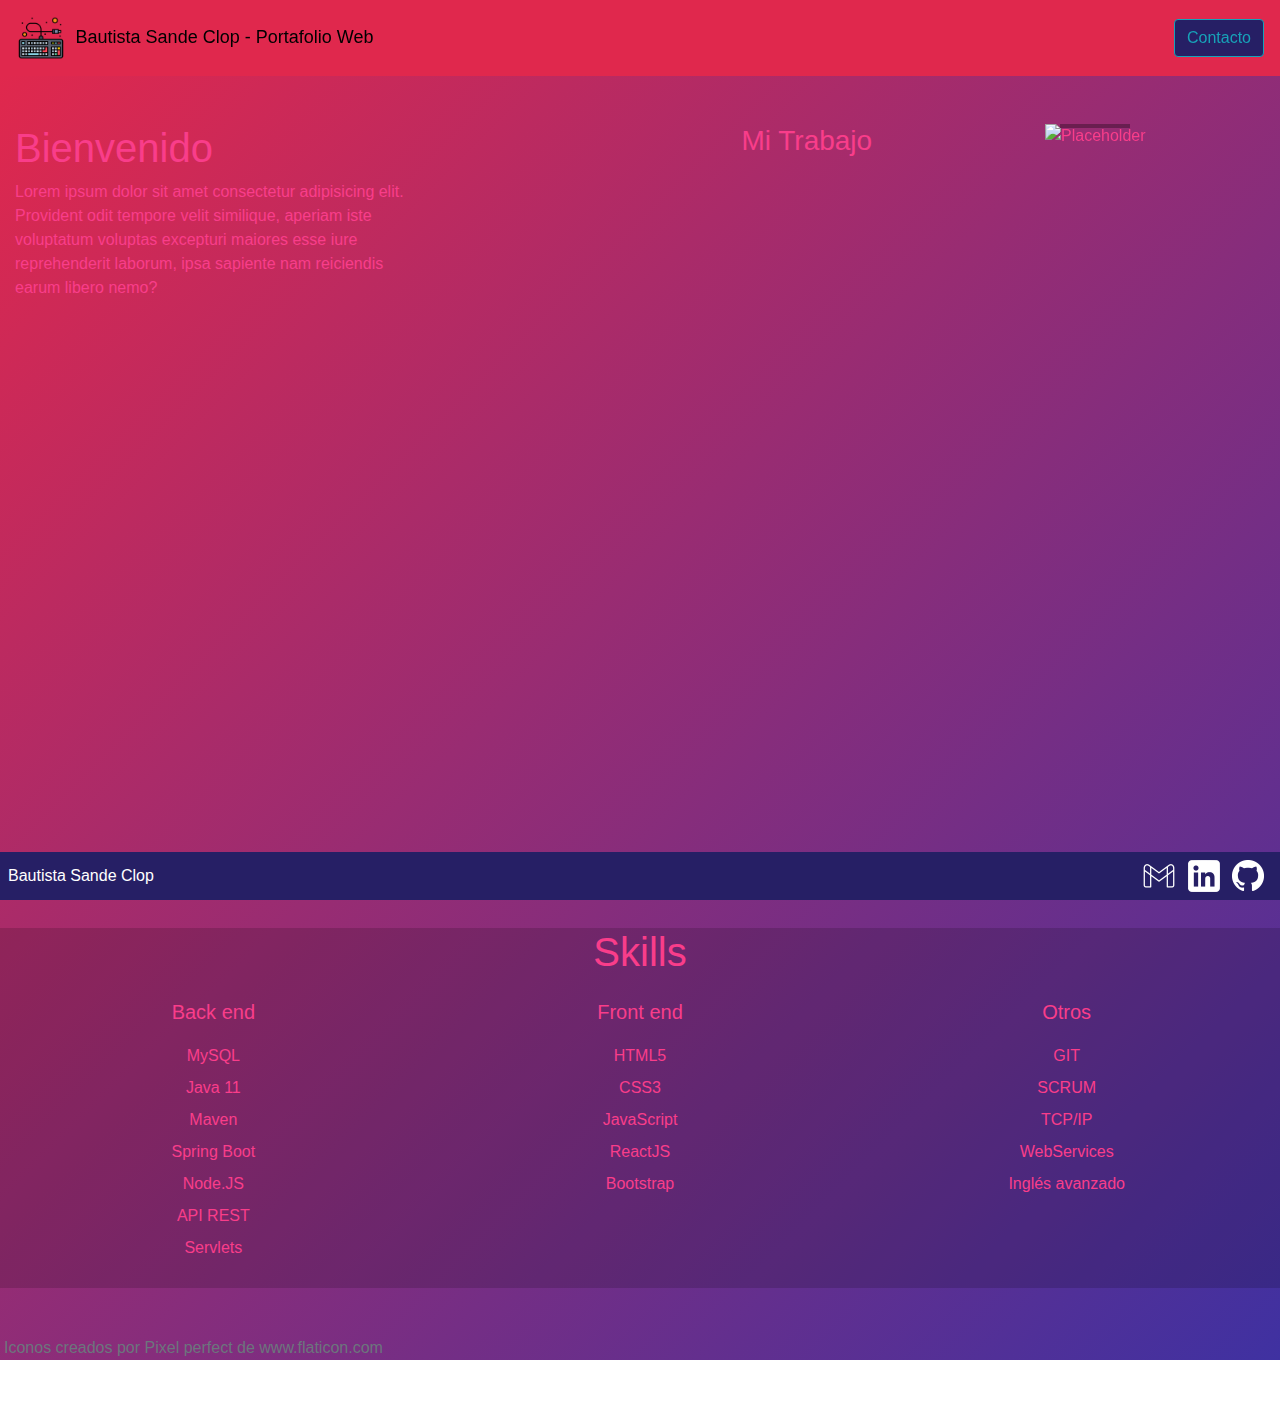
==== index.html @ 6f2c8ef2 "Se tomaron algunas deciciones sobre el fondo" ====
<!DOCTYPE html>
<html lang="en">

<head>

    <!-- Meta tags -->
    <meta charset="UTF-8">
    <meta name="viewport" content="width=O, initial-scale=1.0">
    <meta name="author" content="Bautista Sande Clop">
    <meta name="description" content="Portafolio web online de Bautista Sande Clop">

    <!-- CDN Bootstrap -->
    <link rel="stylesheet" href="https://cdn.jsdelivr.net/npm/bootstrap@4.3.1/dist/css/bootstrap.min.css"
        integrity="sha384-ggOyR0iXCbMQv3Xipma34MD+dH/1fQ784/j6cY/iJTQUOhcWr7x9JvoRxT2MZw1T" crossorigin="anonymous">

    <link rel="stylesheet" href="css/estilo.css">

    <title>Bautista Sande Clop - Portafolio Web</title>
</head>

<body>
    <!-- Navbar -->
    <header>
        <nav class="navbar navbar-expand-sm  sticky-top justify-content-between align-items-center">
            <span class="navbar-brand"><img width="50px" height="50px" src="images/keyboard.png" alt="teclado">
                <span class="navbar-text pl-1"> Bautista Sande Clop - Portafolio Web </span>
            </span>
            <button class="navbar-toggler" type="button" data-toggle="collapse" data-target="#navbarContenido"
                aria-controls="navbarContenido" aria-expanded="false" aria-label="Cambiar navegacion">
                <span class="navbar-toggler-icon"></span>
            </button>
            <div class="collapse navbar-collapse justify-content-end" id="navbarContenido">
                <a href="contacto.html"><button id="contacto"
                        class="btn btn-outline-info my-2 my-sm-0">Contacto</button></a>
            </div>
        </nav>
    </header>

    <main id="firstbackground">
        <!-- Intro y trabajos-->
        <div class="container-fluid pt-5" id="intro">
            <div class="row justify-content-between pb-2">
                <div class="col-md-4 align-self-start">
                    <h1>Bienvenido</h1>
                    <p>
                        Lorem ipsum dolor sit amet consectetur adipisicing elit. Provident odit tempore velit
                        similique, aperiam iste voluptatum voluptas excepturi maiores esse iure reprehenderit
                        laborum, ipsa sapiente nam reiciendis earum libero nemo?
                    </p>
                </div>
                <!-- Carousel -->
                <div class="col-md-6 d-flex flex-wrap justify-content-around pr-md-5 ">
                    <h3>Mi Trabajo</h3>
                    <div id="carouselControls" class="carousel slide" data-ride="carousel">
                        <div class="carousel-inner">
                            <div class="carousel-item w-100 active">
                                <img class="w-100 d-block" src="https://picsum.photos/1920/1080" alt="Placeholder">
                                <div class="carousel-caption d-none d-lg-block">
                                    <h5>Placeholder</h5>
                                    <p>Lorem ipsum dolor sit amet.</p>
                                </div>
                            </div>
                        </div>
                    </div>
                </div>
            </div>
        </div>

        <!-- Skills -->
        <div class="container-fluid pb-4" id="skillsSection">
            
            <div class="row justify-content-center pb-3">
                <h1>Skills</h1>
            </div>

            <!-- Headers -->
            <div class="row justify-content-between pb-2">
                <div class="col d-flex justify-content-center">
                    <h5>Back end</h5>
                </div>
                <div class="col d-flex justify-content-center">
                    <h5>Front end</h5>
                </div>
                <div class="col d-flex justify-content-center">
                    <h5>Otros</h5>
                </div>
            </div>

            <!-- Contenido -->
            <div class="row py-1">
                <div class="col d-flex justify-content-center">
                     MySQL
                </div>
                <div class="col d-flex justify-content-center">
                    HTML5
                </div>
                <div class="col d-flex justify-content-center">
                    GIT
                </div>
            </div>
            <div class="row py-1">
                <div class="col d-flex justify-content-center">
                    Java 11
                </div>
                <div class="col d-flex justify-content-center">
                    CSS3
                </div>
                <div class="col d-flex justify-content-center">
                    SCRUM
                </div>
            </div>
            <div class="row py-1">
                <div class="col d-flex justify-content-center">
                    Maven
                </div>
                <div class="col d-flex justify-content-center">
                    JavaScript
                </div>
                <div class="col d-flex justify-content-center">
                    TCP/IP
                </div>
            </div>
            <div class="row py-1">
                <div class="col d-flex justify-content-center">
                    Spring Boot
                </div>
                <div class="col d-flex justify-content-center">
                    ReactJS
                </div>
                <div class="col d-flex justify-content-center">
                    WebServices
                </div>
            </div>
            <div class="row py-1">
                <div class="col d-flex justify-content-center">
                    Node.JS
                </div>
                <div class="col d-flex justify-content-center">
                    Bootstrap
                </div>
                <div class="col d-flex justify-content-center">
                    Inglés avanzado
                </div>
            </div>
            <div class="row py-1">
                <div class="col d-flex justify-content-center">
                    API REST
                </div>
                <div class="col d-flex justify-content-center">

                </div>
                <div class="col d-flex justify-content-center">

                </div>
            </div>
            <div class="row py-1">
                <div class="col d-flex justify-content-center">
                    Servlets
                </div>
                <div class="col d-flex justify-content-center">

                </div>
                <div class="col d-flex justify-content-center">

                </div>
            </div>
        </div>
         <!-- Credits -->
        <footer class="pt-5">
        <span class="text-muted pl-1"> Iconos creados por <a class="text-muted"
        href="https://www.flaticon.com/authors/pixel-perfect" title="Pixel perfect"> Pixel perfect </a> de <a
        class="text-muted" href="https://www.flaticon.com/" title="Flaticon">www.flaticon.com</a></span>
        </footer>
    </main>
    

    <footer>
        <!-- Fixed footer -->
        <div class="container-fluid pb-3"></div>
        <div class="d-flex flex-row align-items-center justify-content-between fixed-bottom" id="footer">
            <div class="pl-2 pb-0">
                Bautista Sande Clop
            </div>
            <div class="pr-3 p-2 iconlink">
                <a class="pr-2" href="mailto:sandeclopbautista@gmail.com" target="_blank"><img
                        src="images/icons8-gmail-32.png" alt="gmail"></a>
                <a class="pr-2" href="https://www.linkedin.com/in/bautista-sande-clop-1006b621a/" target="_lank"> <img
                        src="images/linkedin32px.png" alt="linkedin"> </a>
                <a href="https://github.com/BSandeClop" target="_blank"> <img src="images/GitHub-Mark-Light-32px.png"
                        alt="github"> </a>
            </div>
        </div>
    </footer>





    <!--JQuery, Popper.js y Bootstrap CDNs-->
    <script src="https://code.jquery.com/jquery-3.3.1.slim.min.js"
        integrity="sha384-q8i/X+965DzO0rT7abK41JStQIAqVgRVzpbzo5smXKp4YfRvH+8abtTE1Pi6jizo" crossorigin="anonymous">
    </script>
    <script src="https://cdn.jsdelivr.net/npm/popper.js@1.14.7/dist/umd/popper.min.js"
        integrity="sha384-UO2eT0CpHqdSJQ6hJty5KVphtPhzWj9WO1clHTMGa3JDZwrnQq4sF86dIHNDz0W1" crossorigin="anonymous">
    </script>
    <script src="https://cdn.jsdelivr.net/npm/bootstrap@4.3.1/dist/js/bootstrap.min.js"
        integrity="sha384-JjSmVgyd0p3pXB1rRibZUAYoIIy6OrQ6VrjIEaFf/nJGzIxFDsf4x0xIM+B07jRM" crossorigin="anonymous">
    </script>

</body>

</html>
---- css/estilo.css ----
#footer {
    background-color: #261f65;
    color: white;
}

.navbar-toggler-icon {
    background-image: url(/images/menu.png);
}

.carousel-caption {
    color: #5ef3fb;
    background-color: rgb(0, 0, 0, 0.3);
}

#intro{
    min-height: calc(100vh - 48px);
}

#skillsSection {
    background-color:rgb(0, 0, 0, 0.15) ; 
}

#contactoBody {
    background: linear-gradient(-45deg, #e0284d, #3f31a1, #261f65, #3f31a1, #e0284d);
    background-size: 400% 400%;
    animation: gradient 30s ease infinite;
}



@keyframes gradient {
    0% {
        background-position: 0% 50%;
    }

    50% {
        background-position: 100% 50%;
    }

    100% {
        background-position: 0% 50%;
    }
}

#firstbackground {
    min-height: calc(100vh - 76px);
    background: linear-gradient(-45deg, #e0284d, #3f31a1, #261f65, #3f31a1, #e0284d);
    background-size: 400% 400%;
    animation: gradient 30s ease infinite;
}

main {
    color: #f93d8a;
}

header {
    color: black;
    background-color: #e0284d;
}

.modal-content {
    background-color: #3f31a1;
}

.modal-header {
    color: black;
    background-color: #e0284d;
}

.modal-body {
    color: #f93d8a;
    background-color: #3f31a1;
}

body {
    padding-bottom: 32px;
}

.navbar-text {
    font-size: 18px;
}

.navbar-text:hover {
    font-size: 18px;
    animation: pulse;
}

#container {
    color: #5ef3fb;
}

#emailHelp {
    color: #5ef3fb;
}

.icon32 {
    width: 32px;
    height: 32px;
}

label {
    color: #5ef3fb;
}

#enviar {
    color: #5ef3fb;
    background-color: #261f65;
}

#contacto {
    background-color: #261f65;
}
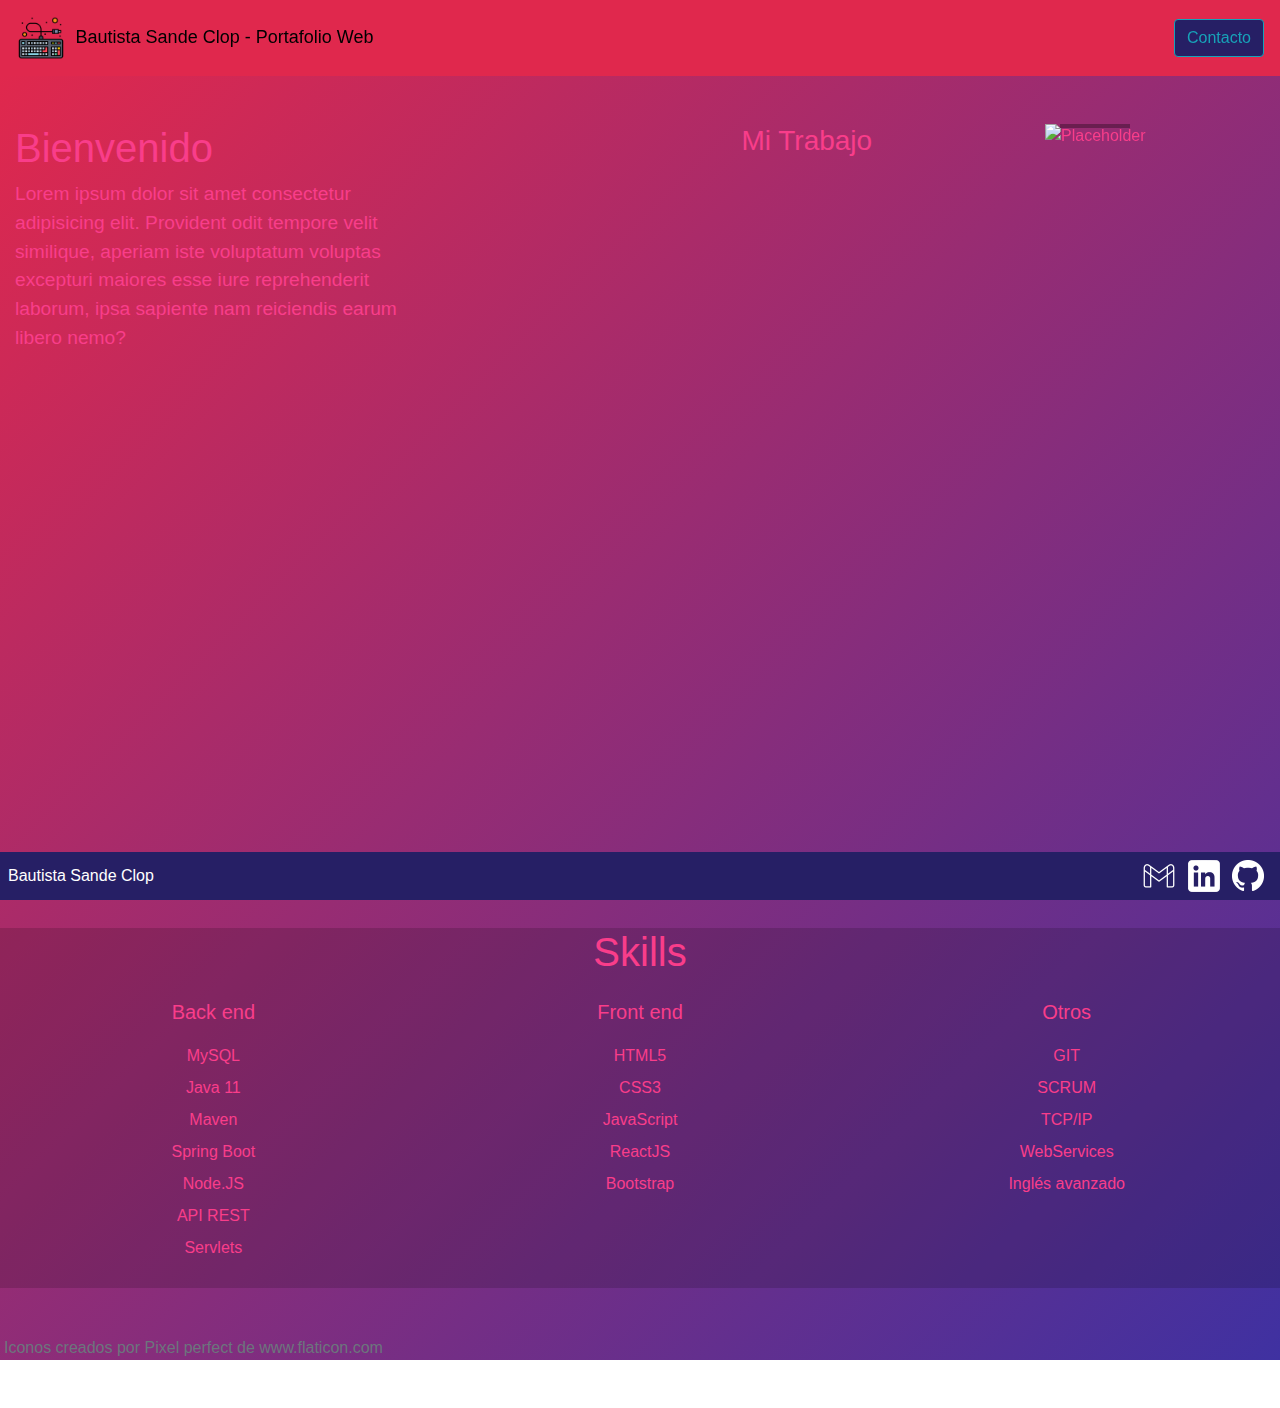
==== commit 0974898c: "Se cambio una fuente" ====
--- a/index.html
+++ b/index.html
@@ -42,7 +42,7 @@
             <div class="row justify-content-between pb-2">
                 <div class="col-md-4 align-self-start">
                     <h1>Bienvenido</h1>
-                    <p>
+                    <p id="desc">
                         Lorem ipsum dolor sit amet consectetur adipisicing elit. Provident odit tempore velit
                         similique, aperiam iste voluptatum voluptas excepturi maiores esse iure reprehenderit
                         laborum, ipsa sapiente nam reiciendis earum libero nemo?
--- a/css/estilo.css
+++ b/css/estilo.css
@@ -5,6 +5,15 @@
 
 .navbar-toggler-icon {
     background-image: url(/images/menu.png);
+}
+
+#desc{
+    font-family: Arial, Helvetica, sans-serif;
+    font-size: larger;
+}
+
+.h1{
+    font-family: 'Gill Sans', 'Gill Sans MT', Calibri, 'Trebuchet MS', sans-serif;
 }
 
 .carousel-caption {
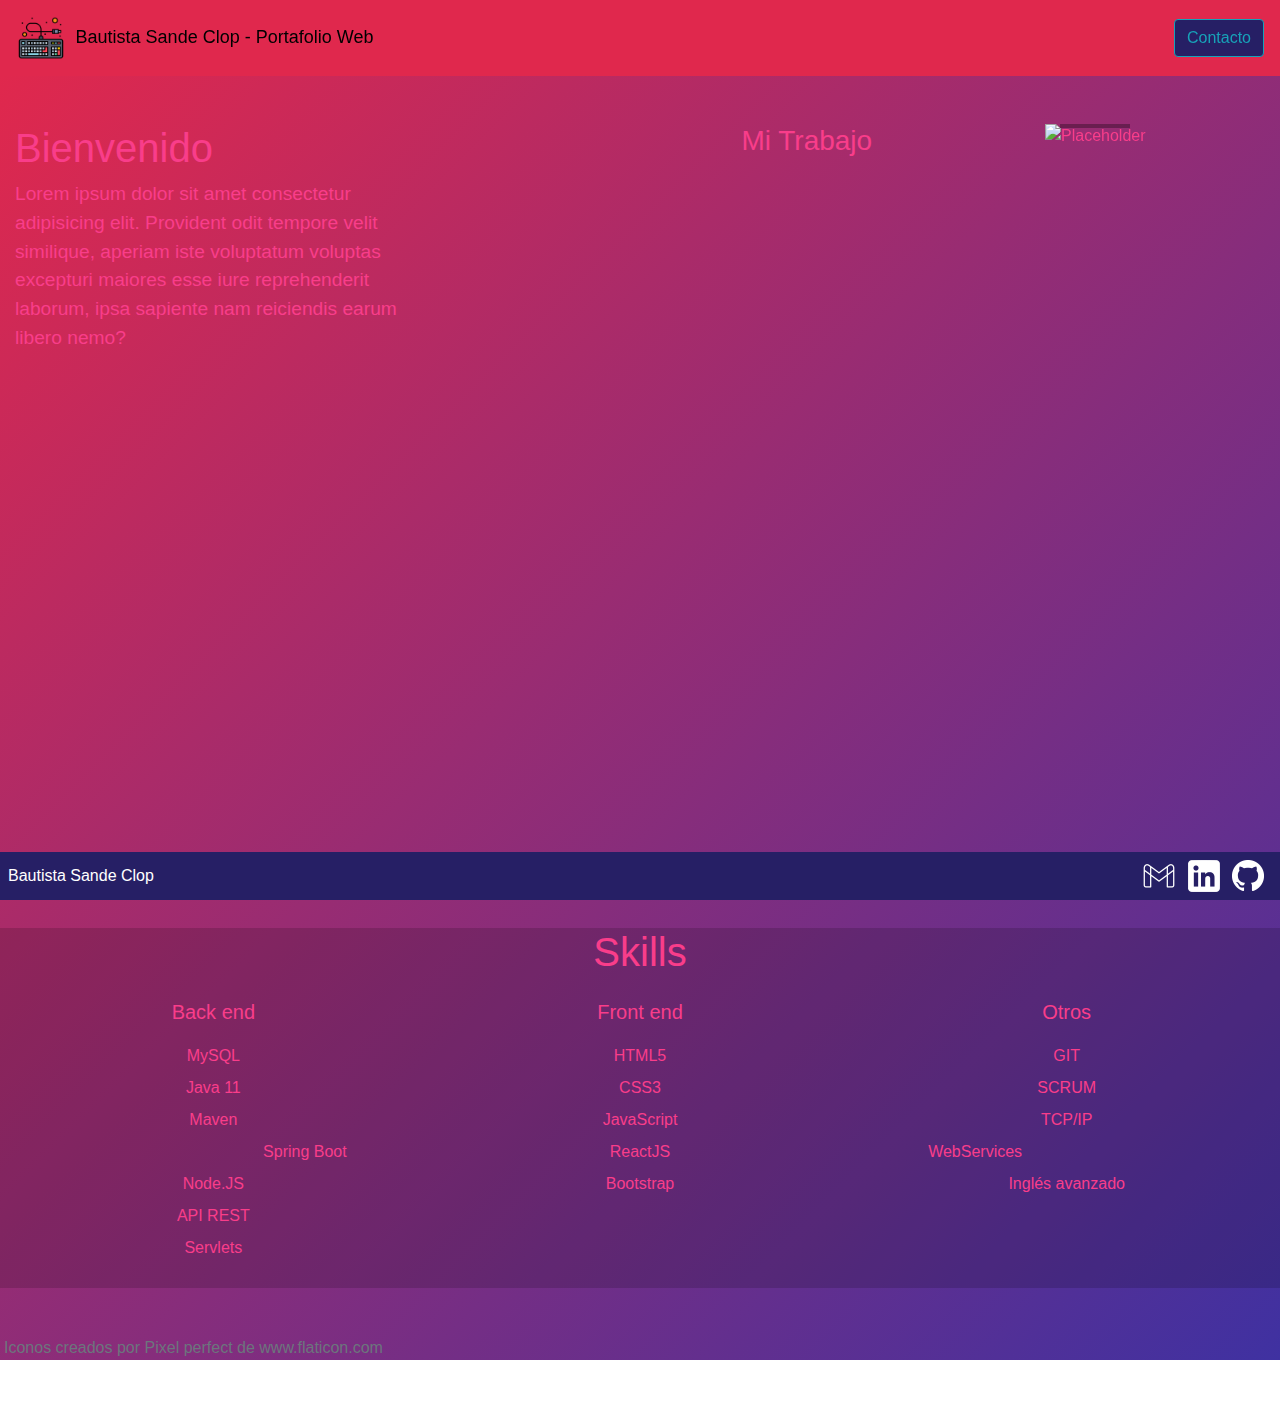
==== commit 13f43f90: "hotfix" ====
--- a/index.html
+++ b/index.html
@@ -88,79 +88,79 @@
 
             <!-- Contenido -->
             <div class="row py-1">
-                <div class="col d-flex justify-content-center">
+                <div class="col d-flex justify-content-center align-items-center">
                      MySQL
                 </div>
-                <div class="col d-flex justify-content-center">
+                <div class="col d-flex justify-content-center align-items-center">
                     HTML5
                 </div>
-                <div class="col d-flex justify-content-center">
+                <div class="col d-flex justify-content-center align-items-center">
                     GIT
                 </div>
             </div>
             <div class="row py-1">
-                <div class="col d-flex justify-content-center">
+                <div class="col d-flex justify-content-center align-items-center">
                     Java 11
                 </div>
-                <div class="col d-flex justify-content-center">
+                <div class="col d-flex justify-content-center align-items-center">
                     CSS3
                 </div>
-                <div class="col d-flex justify-content-center">
+                <div class="col d-flex justify-content-center align-items-center">
                     SCRUM
                 </div>
             </div>
             <div class="row py-1">
-                <div class="col d-flex justify-content-center">
+                <div class="col d-flex justify-content-center align-items-center">
                     Maven
                 </div>
-                <div class="col d-flex justify-content-center">
+                <div class="col d-flex justify-content-center align-items-center">
                     JavaScript
                 </div>
-                <div class="col d-flex justify-content-center">
+                <div class="col d-flex justify-content-center align-items-center">
                     TCP/IP
                 </div>
             </div>
             <div class="row py-1">
-                <div class="col d-flex justify-content-center">
+                <div class="col d-flex justify-content-center align-items-center">
                     Spring Boot
                 </div>
-                <div class="col d-flex justify-content-center">
+                <divc lass="col d-flex justify-content-center align-items-center">
                     ReactJS
-                </div>
-                <div class="col d-flex justify-content-center">
+                </divc>
+                <div class="col d-flex justify-content-center align-items-center">
                     WebServices
                 </div>
             </div>
             <div class="row py-1">
-                <div class="col d-flex justify-content-center">
+                <div class="col d-flex justify-content-center align-items-center">
                     Node.JS
                 </div>
-                <div class="col d-flex justify-content-center">
+                <div class="col d-flex justify-content-center align-items-center">
                     Bootstrap
                 </div>
-                <div class="col d-flex justify-content-center">
+                <div class="col d-flex justify-content-center align-items-center">
                     Inglés avanzado
                 </div>
             </div>
             <div class="row py-1">
-                <div class="col d-flex justify-content-center">
+                <div class="col d-flex justify-content-center align-items-center">
                     API REST
                 </div>
-                <div class="col d-flex justify-content-center">
-
-                </div>
-                <div class="col d-flex justify-content-center">
-
-                </div>
-            </div>
-            <div class="row py-1">
-                <div class="col d-flex justify-content-center">
+                <div class="col d-flex justify-content-center align-items-center">
+
+                </div>
+                <div class="col d-flex justify-content-center align-items-center">
+
+                </div>
+            </div>
+            <div class="row py-1">
+                <div class="col d-flex justify-content-center align-items-center">
                     Servlets
                 </div>
-                <div class="col d-flex justify-content-center">
-
-                </div>
-                <div class="col d-flex justify-content-center">
+                <div class="col d-flex justify-content-center align-items-center">
+
+                </div>
+                <div class="col d-flex justify-content-center align-items-center">
 
                 </div>
             </div>
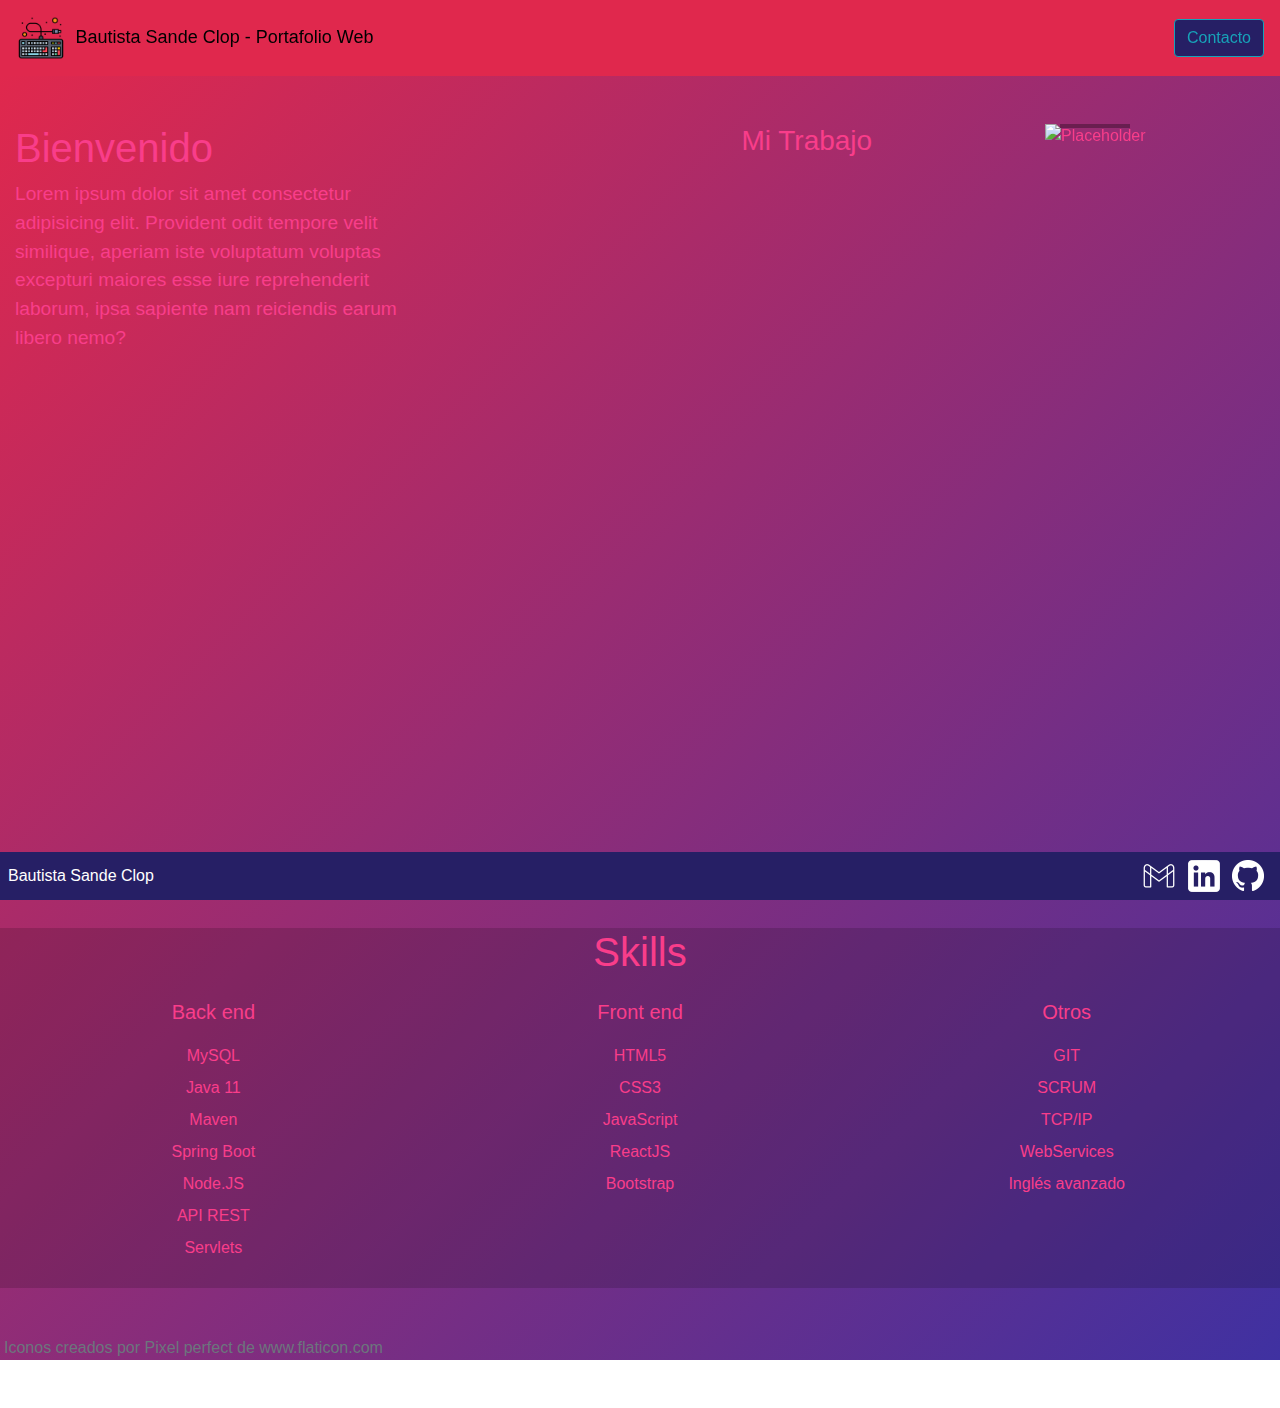
==== commit 1d43cdc6: "hotfix 2" ====
--- a/index.html
+++ b/index.html
@@ -124,9 +124,9 @@
                 <div class="col d-flex justify-content-center align-items-center">
                     Spring Boot
                 </div>
-                <divc lass="col d-flex justify-content-center align-items-center">
+                <div class="col d-flex justify-content-center align-items-center">
                     ReactJS
-                </divc>
+                </div>
                 <div class="col d-flex justify-content-center align-items-center">
                     WebServices
                 </div>
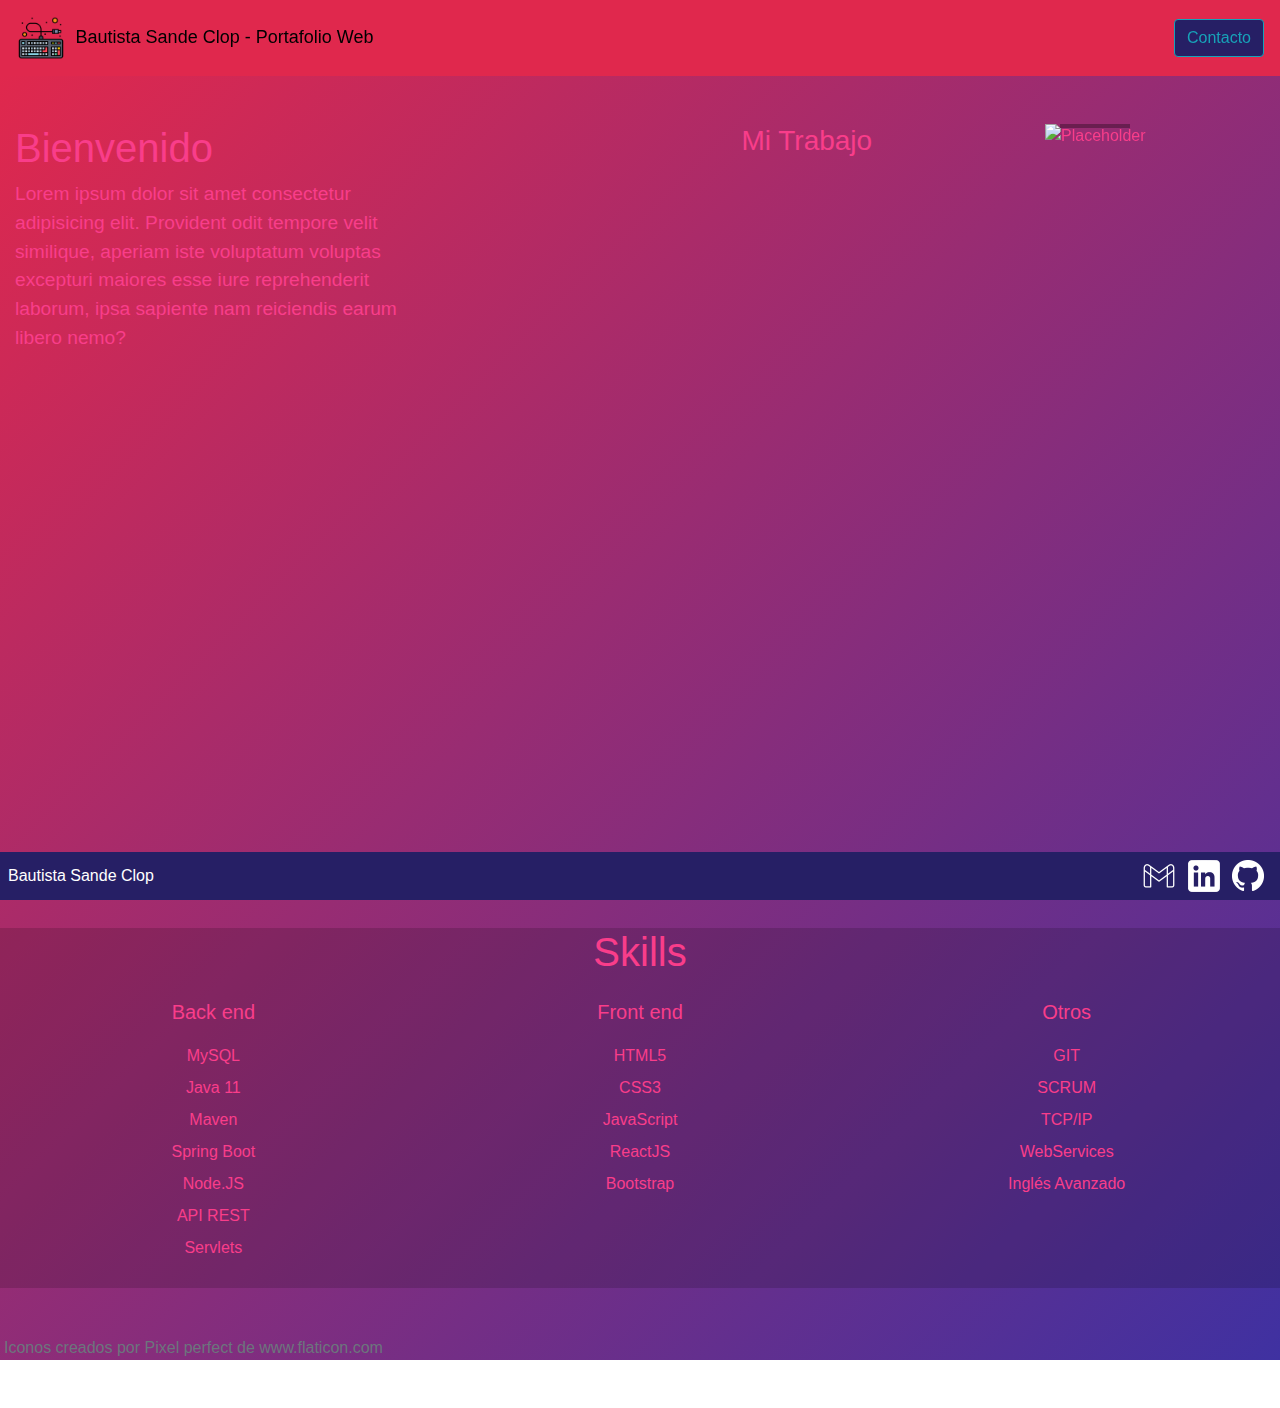
==== commit 88f3459d: "text hotfix" ====
--- a/index.html
+++ b/index.html
@@ -87,83 +87,86 @@
             </div>
 
             <!-- Contenido -->
-            <div class="row py-1">
-                <div class="col d-flex justify-content-center align-items-center">
-                     MySQL
-                </div>
-                <div class="col d-flex justify-content-center align-items-center">
-                    HTML5
-                </div>
-                <div class="col d-flex justify-content-center align-items-center">
-                    GIT
-                </div>
-            </div>
-            <div class="row py-1">
-                <div class="col d-flex justify-content-center align-items-center">
-                    Java 11
-                </div>
-                <div class="col d-flex justify-content-center align-items-center">
-                    CSS3
-                </div>
-                <div class="col d-flex justify-content-center align-items-center">
-                    SCRUM
-                </div>
-            </div>
-            <div class="row py-1">
-                <div class="col d-flex justify-content-center align-items-center">
-                    Maven
-                </div>
-                <div class="col d-flex justify-content-center align-items-center">
-                    JavaScript
-                </div>
-                <div class="col d-flex justify-content-center align-items-center">
-                    TCP/IP
-                </div>
-            </div>
-            <div class="row py-1">
-                <div class="col d-flex justify-content-center align-items-center">
-                    Spring Boot
-                </div>
-                <div class="col d-flex justify-content-center align-items-center">
-                    ReactJS
-                </div>
-                <div class="col d-flex justify-content-center align-items-center">
-                    WebServices
-                </div>
-            </div>
-            <div class="row py-1">
-                <div class="col d-flex justify-content-center align-items-center">
-                    Node.JS
-                </div>
-                <div class="col d-flex justify-content-center align-items-center">
-                    Bootstrap
-                </div>
-                <div class="col d-flex justify-content-center align-items-center">
-                    Inglés avanzado
-                </div>
-            </div>
-            <div class="row py-1">
-                <div class="col d-flex justify-content-center align-items-center">
-                    API REST
-                </div>
-                <div class="col d-flex justify-content-center align-items-center">
-
-                </div>
-                <div class="col d-flex justify-content-center align-items-center">
-
-                </div>
-            </div>
-            <div class="row py-1">
-                <div class="col d-flex justify-content-center align-items-center">
-                    Servlets
-                </div>
-                <div class="col d-flex justify-content-center align-items-center">
-
-                </div>
-                <div class="col d-flex justify-content-center align-items-center">
-
-                </div>
-            </div>
+            <div class="contenido">
+                <div class="row py-1">
+                    <div class="col d-flex justify-content-center align-items-center">
+                         MySQL
+                    </div>
+                    <div class="col d-flex justify-content-center align-items-center">
+                        HTML5
+                    </div>
+                    <div class="col d-flex justify-content-center align-items-center">
+                        GIT
+                    </div>
+                </div>
+                <div class="row py-1">
+                    <div class="col d-flex justify-content-center align-items-center">
+                        Java 11
+                    </div>
+                    <div class="col d-flex justify-content-center align-items-center">
+                        CSS3
+                    </div>
+                    <div class="col d-flex justify-content-center align-items-center">
+                        SCRUM
+                    </div>
+                </div>
+                <div class="row py-1">
+                    <div class="col d-flex justify-content-center align-items-center">
+                        Maven
+                    </div>
+                    <div class="col d-flex justify-content-center align-items-center">
+                        JavaScript
+                    </div>
+                    <div class="col d-flex justify-content-center align-items-center">
+                        TCP/IP
+                    </div>
+                </div>
+                <div class="row py-1">
+                    <div class="col d-flex justify-content-center align-items-center">
+                        Spring Boot
+                    </div>
+                    <div class="col d-flex justify-content-center align-items-center">
+                        ReactJS
+                    </div>
+                    <div class="col d-flex justify-content-center align-items-center">
+                        WebServices
+                    </div>
+                </div>
+                <div class="row py-1">
+                    <div class="col d-flex justify-content-center align-items-center">
+                        Node.JS
+                    </div>
+                    <div class="col d-flex justify-content-center align-items-center">
+                        Bootstrap
+                    </div>
+                    <div class="col d-flex justify-content-center align-items-center text-center">
+                        Inglés Avanzado
+                    </div>
+                </div>
+                <div class="row py-1">
+                    <div class="col d-flex justify-content-center align-items-center">
+                        API REST
+                    </div>
+                    <div class="col d-flex justify-content-center align-items-center">
+    
+                    </div>
+                    <div class="col d-flex justify-content-center align-items-center">
+    
+                    </div>
+                </div>
+                <div class="row py-1">
+                    <div class="col d-flex justify-content-center align-items-center">
+                        Servlets
+                    </div>
+                    <div class="col d-flex justify-content-center align-items-center">
+    
+                    </div>
+                    <div class="col d-flex justify-content-center align-items-center">
+    
+                    </div>
+                </div>
+            </div>
+            
         </div>
          <!-- Credits -->
         <footer class="pt-5">
--- a/css/estilo.css
+++ b/css/estilo.css
@@ -5,6 +5,11 @@
 
 .navbar-toggler-icon {
     background-image: url(/images/menu.png);
+}
+
+
+.contenido{
+    text-align: center;
 }
 
 #desc{
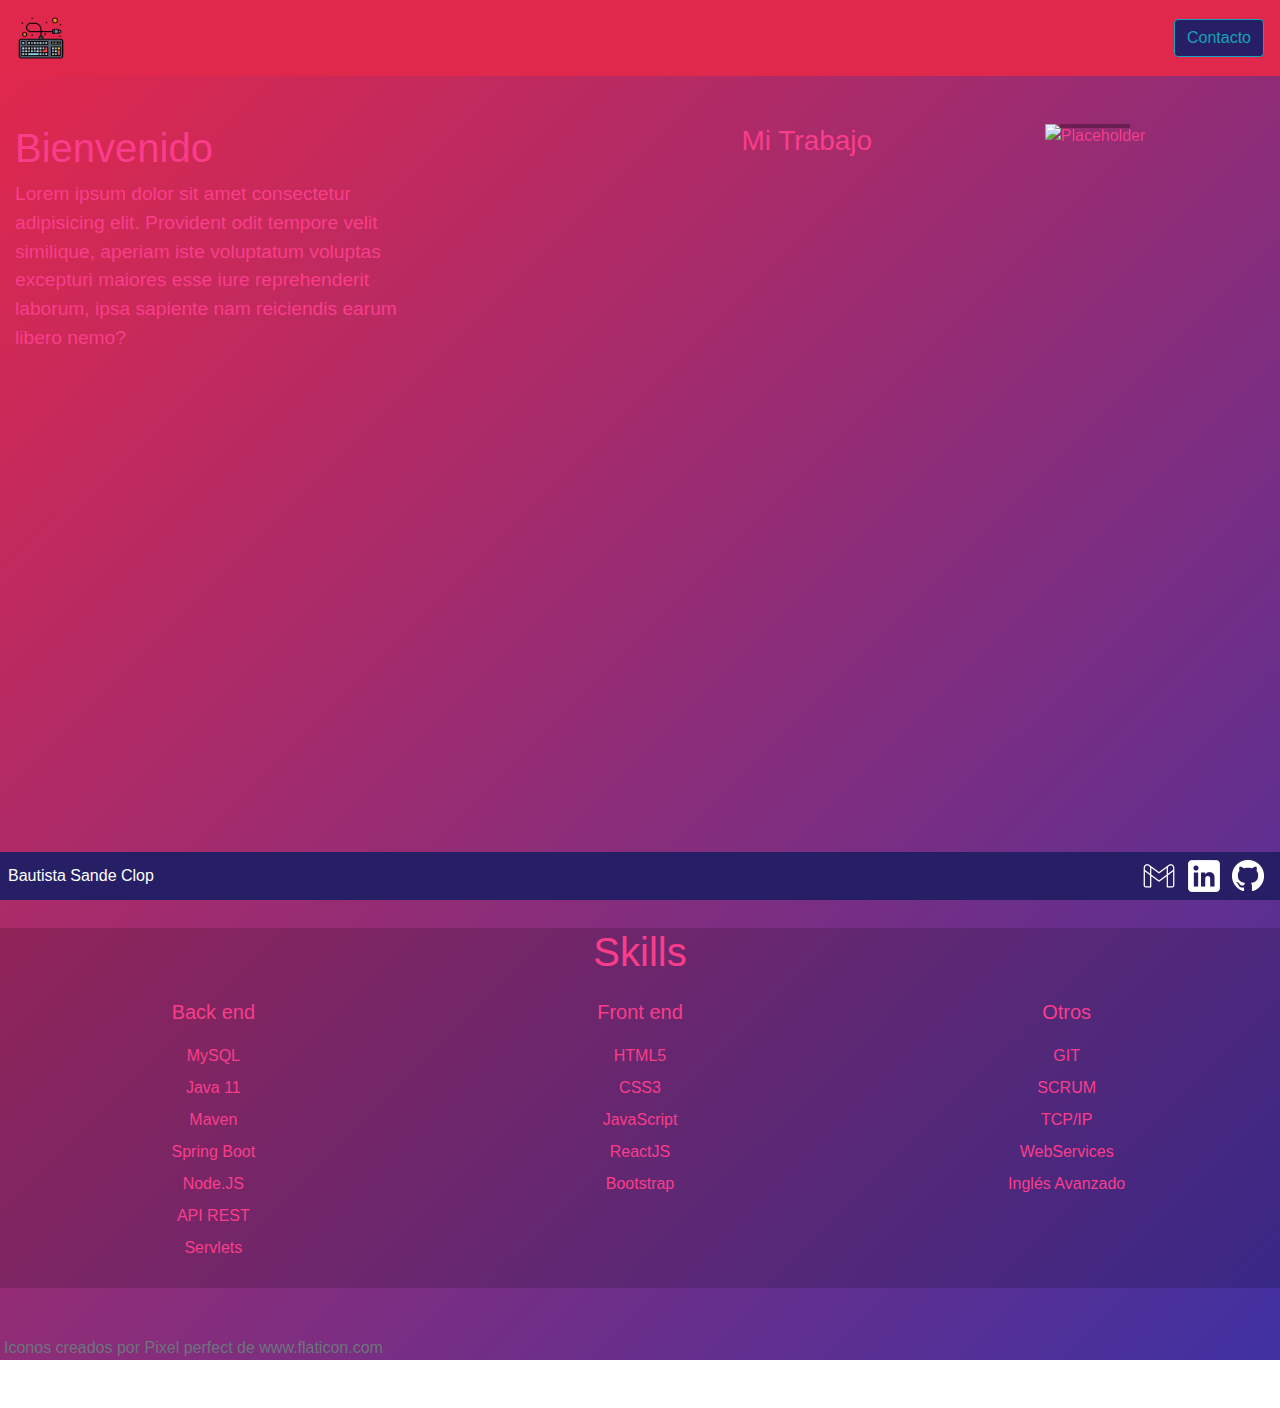
==== commit dd25d281: "se saco el texto del header" ====
--- a/index.html
+++ b/index.html
@@ -23,7 +23,6 @@
     <header>
         <nav class="navbar navbar-expand-sm  sticky-top justify-content-between align-items-center">
             <span class="navbar-brand"><img width="50px" height="50px" src="images/keyboard.png" alt="teclado">
-                <span class="navbar-text pl-1"> Bautista Sande Clop - Portafolio Web </span>
             </span>
             <button class="navbar-toggler" type="button" data-toggle="collapse" data-target="#navbarContenido"
                 aria-controls="navbarContenido" aria-expanded="false" aria-label="Cambiar navegacion">
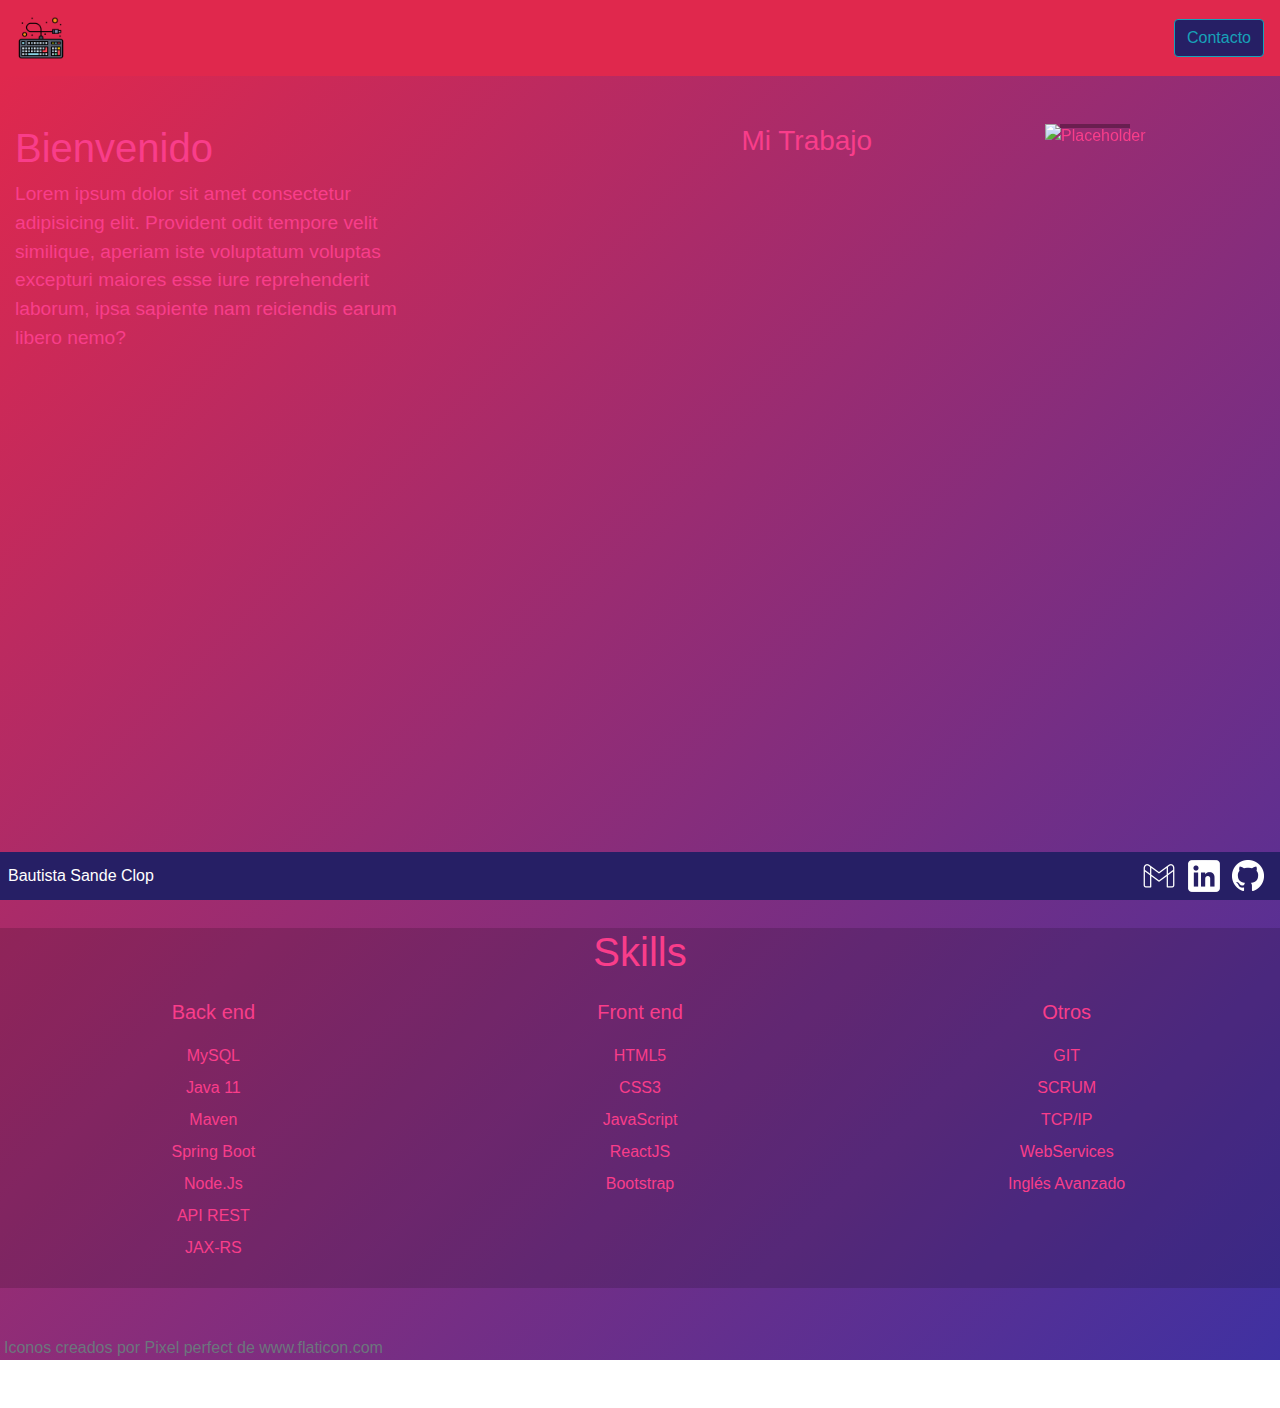
==== commit 95e1f95c: "Se actualizaron skills" ====
--- a/index.html
+++ b/index.html
@@ -133,7 +133,7 @@
                 </div>
                 <div class="row py-1">
                     <div class="col d-flex justify-content-center align-items-center">
-                        Node.JS
+                        Node.Js
                     </div>
                     <div class="col d-flex justify-content-center align-items-center">
                         Bootstrap
@@ -155,7 +155,7 @@
                 </div>
                 <div class="row py-1">
                     <div class="col d-flex justify-content-center align-items-center">
-                        Servlets
+                        JAX-RS
                     </div>
                     <div class="col d-flex justify-content-center align-items-center">
     
--- a/css/estilo.css
+++ b/css/estilo.css
@@ -40,6 +40,9 @@
     animation: gradient 30s ease infinite;
 }
 
+#navbarContenido{
+ text-align: right;
+}
 
 
 @keyframes gradient {
